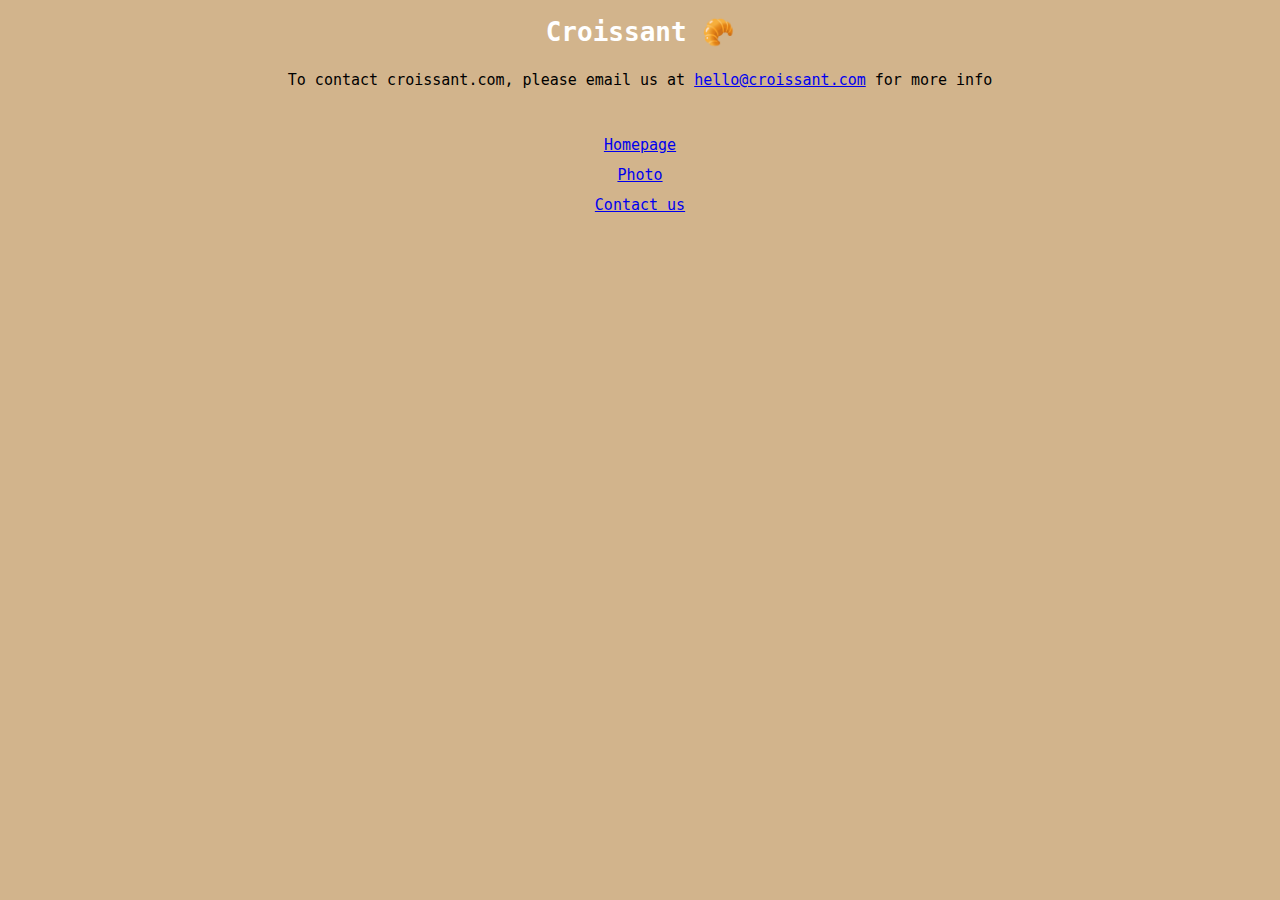
==== contact.html @ 82f63394 "Initial commit" ====
<!DOCTYPE html>
<html lang="en">
  <head>
    <meta charset="UTF-8" />
    <meta http-equiv="X-UA-Compatible" content="IE=edge" />
    <meta name="viewport" content="width=device-width, initial-scale=1.0" />
    <link rel="stylesheet" href="src/styles.css" />
    <title>Contact us</title>
  </head>
  <body>
    <h1>Croissant 🥐</h1>
    <p>
      To contact croissant.com, please email us at
      <a href="mailto:hello@croissant.com">hello@croissant.com</a> for more info
    </p>
    <div class="container">
      <div class="row">
        <div class="col-4">
          <a href="index.html">Homepage</a>
        </div>
        <div class="col-4"><a href="photo.html">Photo</a></div>
        <div class="col-4"><a href="contact.html">Contact us</a></div>
      </div>
    </div>
  </body>
</html>
---- src/styles.css ----
body {
  font-family: monospace;
  line-height: 30px;
  background-color: tan;
}
h1 {
  text-align: center;
  color: white;
}

h2 {
  font-size: 16px;
  text-align: justify;
  color: rgb(57, 53, 53);
}

img {
  display: block;
  margin: 0 auto;
  border-radius: 10px;
  box-shadow: 5px 5px rgba(128, 128, 128, 0.07);
}

p {
  text-align: center;
  font-size: 15px;
}

.container {
  padding-top: 20px;
  text-align: center;
  font-size: 15px;
}
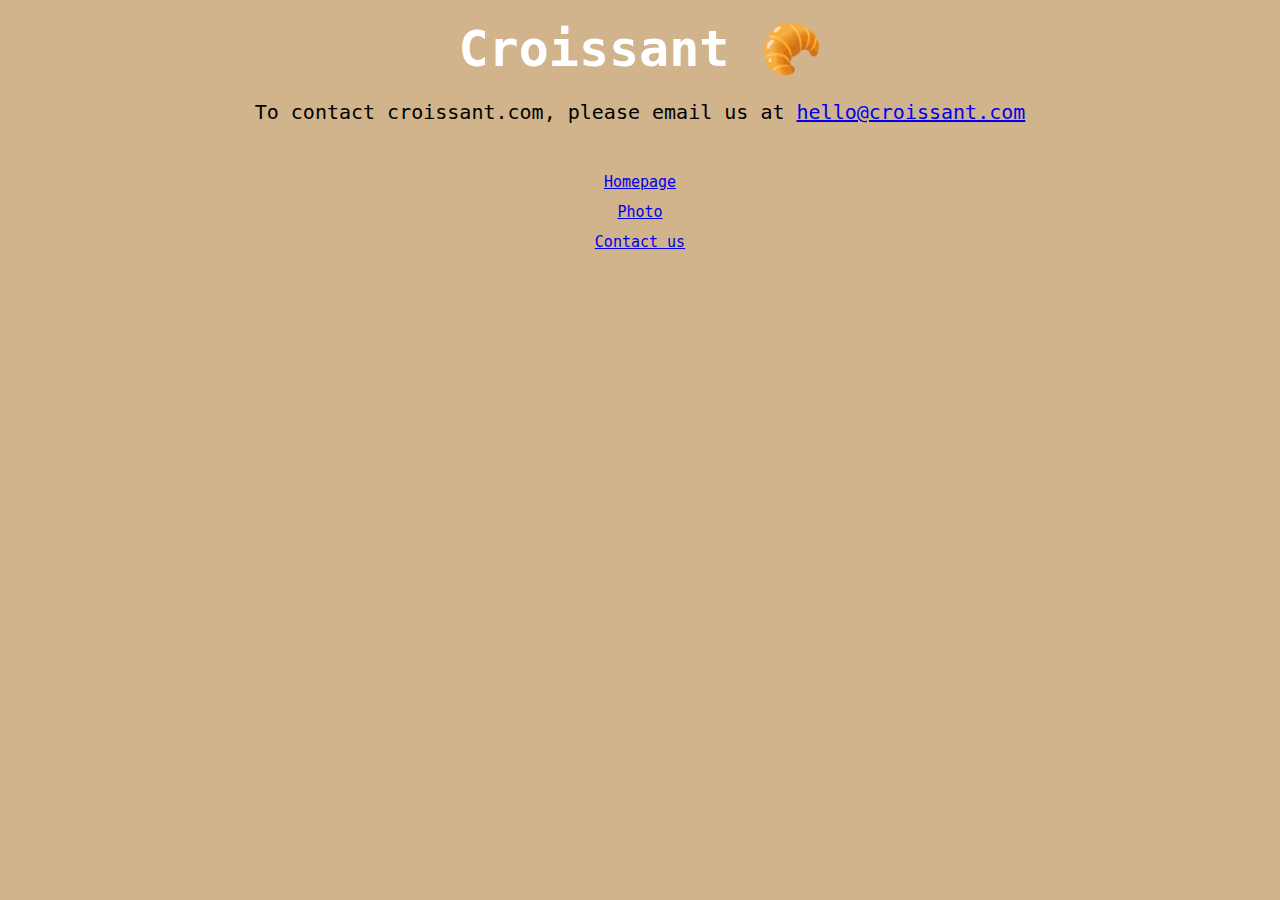
==== commit b1666b7c: "description tag added" ====
--- a/contact.html
+++ b/contact.html
@@ -4,14 +4,20 @@
     <meta charset="UTF-8" />
     <meta http-equiv="X-UA-Compatible" content="IE=edge" />
     <meta name="viewport" content="width=device-width, initial-scale=1.0" />
+    <meta name="description" content="Order the freshest Croissant" />
     <link rel="stylesheet" href="src/styles.css" />
     <title>Contact us</title>
   </head>
   <body>
     <h1>Croissant 🥐</h1>
-    <p>
+    <p class="contact">
       To contact croissant.com, please email us at
-      <a href="mailto:hello@croissant.com">hello@croissant.com</a> for more info
+      <a
+        href="mailto:hello@croissant.com"
+        title="Contact us by email"
+        target="_blank"
+        >hello@croissant.com</a
+      >
     </p>
     <div class="container">
       <div class="row">
--- a/src/styles.css
+++ b/src/styles.css
@@ -6,9 +6,16 @@
 h1 {
   text-align: center;
   color: white;
+  font-size: 50px;
 }
 
 h2 {
+  font-size: 30px;
+  text-align: center;
+  color: rgb(146, 117, 80);
+}
+
+h3 {
   font-size: 16px;
   text-align: justify;
   color: rgb(57, 53, 53);
@@ -17,13 +24,13 @@
 img {
   display: block;
   margin: 0 auto;
-  border-radius: 10px;
+  border-radius: 11px;
   box-shadow: 5px 5px rgba(128, 128, 128, 0.07);
 }
 
-p {
+.contact {
   text-align: center;
-  font-size: 15px;
+  font-size: 20px;
 }
 
 .container {
